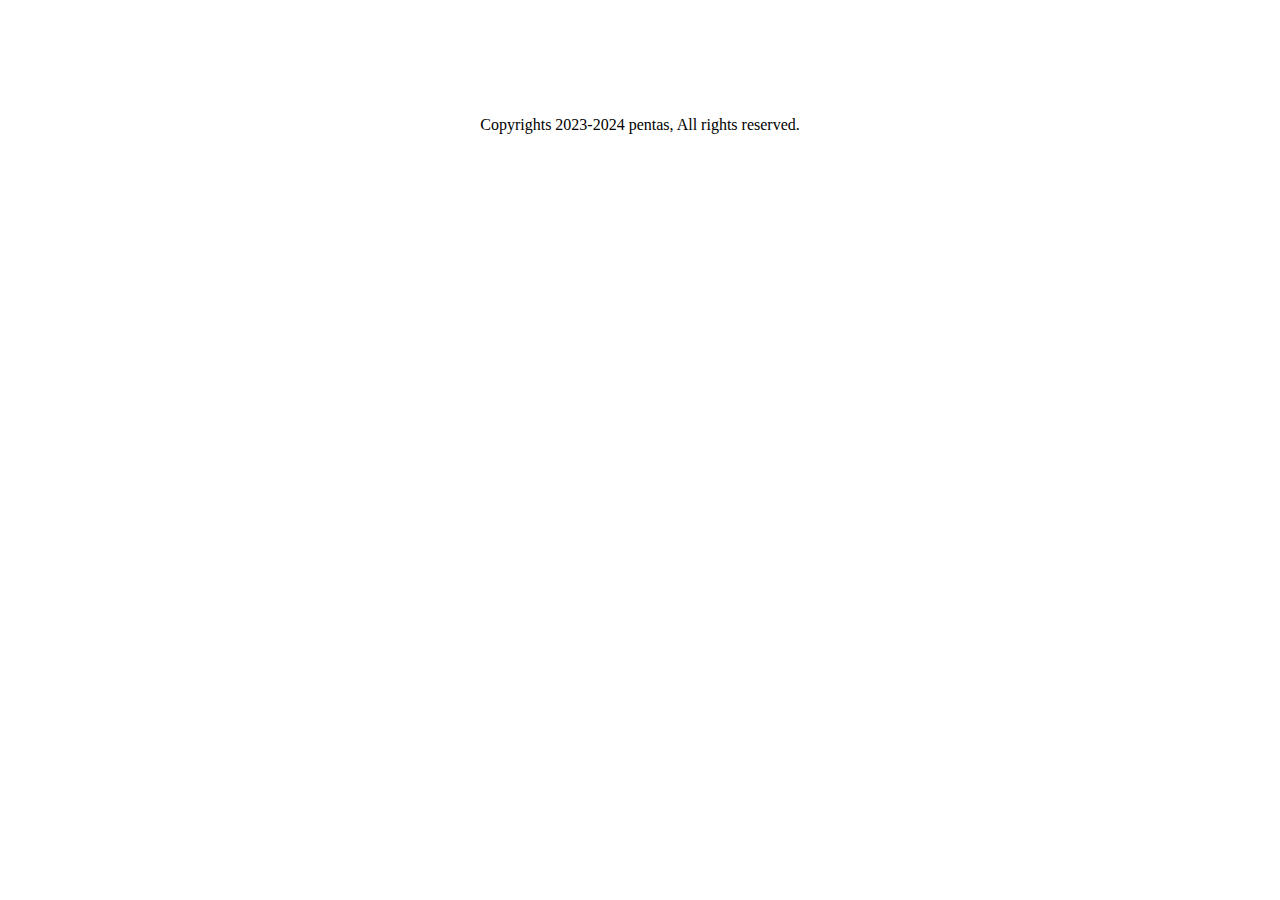
==== footer.html @ a5f3ba41 "Add files via upload" ====
<!DOCTYPE html>

<html lang="ja-JP">
    <head>
        <meta charset="UTF-8">
        <title>フッター(日本語版)</title>
    </head>
    <footer class="copyright">
        <center>
        <br>
        <br>
        <br>
        <br>
        <br>
        <br>
        Copyrights 2023-2024 pentas, All rights reserved.<br>
        </center>
    </footer><br>
</html>
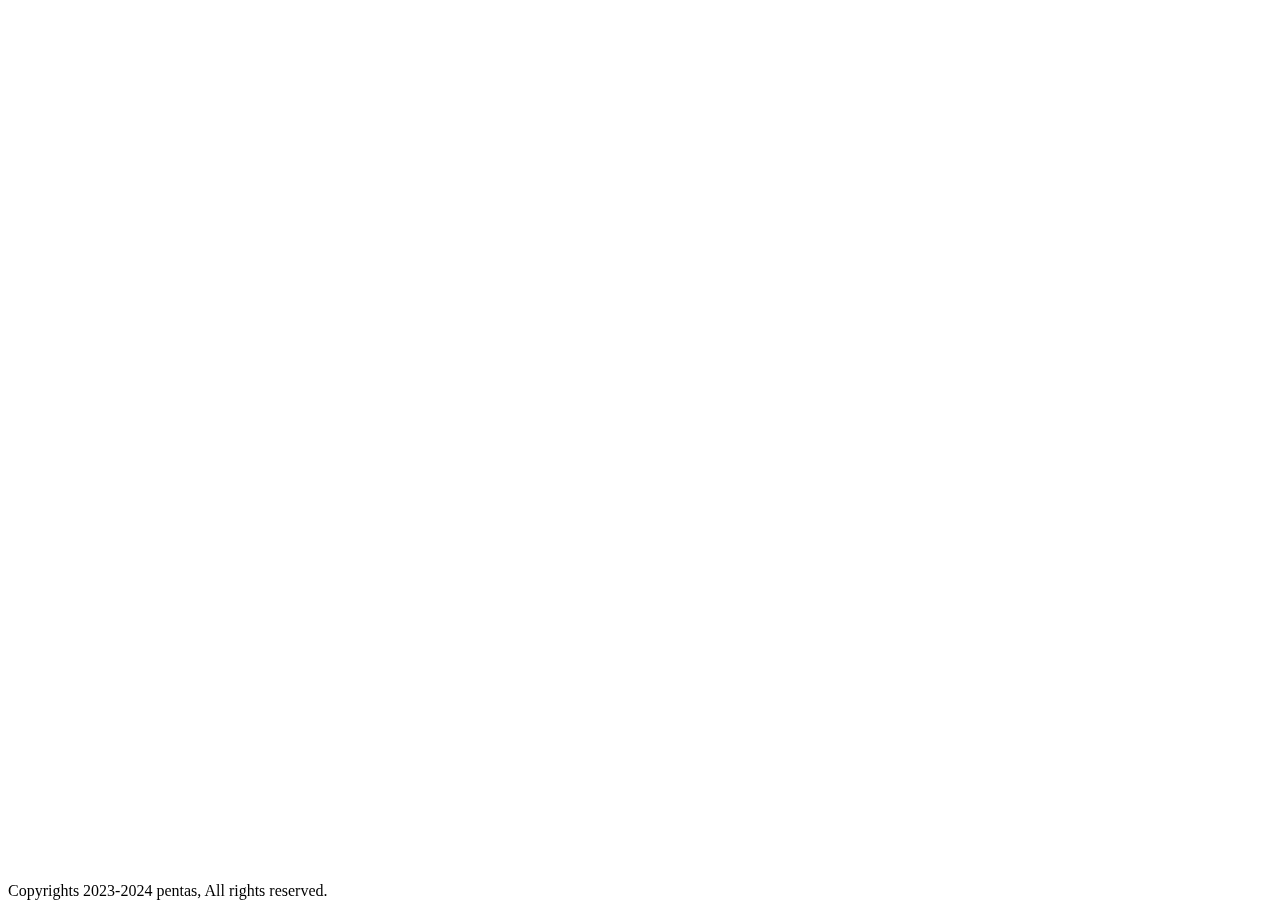
==== commit ea6e8964: "Update footer.html" ====
--- a/footer.html
+++ b/footer.html
@@ -3,9 +3,9 @@
 <html lang="ja-JP">
     <head>
         <meta charset="UTF-8">
-        <title>フッター(日本語版)</title>
+        <title>footer(All Language)</title>
     </head>
-    <footer class="copyright">
+    <footer class="copyright" style="bottom: 0; position: fixed;">
         <center>
         <br>
         <br>
@@ -16,4 +16,4 @@
         Copyrights 2023-2024 pentas, All rights reserved.<br>
         </center>
     </footer><br>
-</html>+</html>
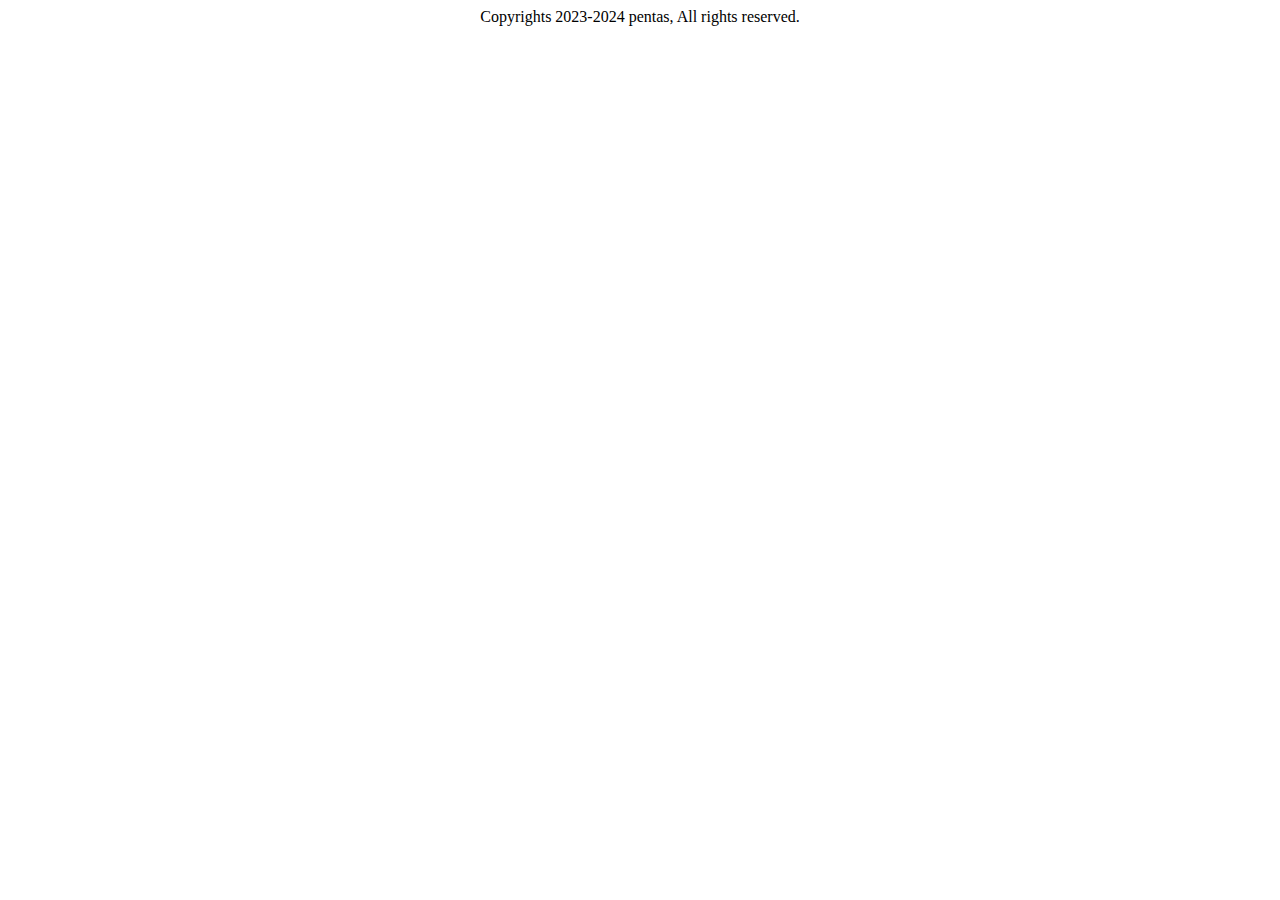
==== commit b317c7e6: "Add files via upload" ====
--- a/footer.html
+++ b/footer.html
@@ -5,14 +5,8 @@
         <meta charset="UTF-8">
         <title>footer(All Language)</title>
     </head>
-    <footer class="copyright" style="bottom: 0; position: fixed;">
+    <footer class="copyright" style="position: sticky;  text-align: center;">
         <center>
-        <br>
-        <br>
-        <br>
-        <br>
-        <br>
-        <br>
         Copyrights 2023-2024 pentas, All rights reserved.<br>
         </center>
     </footer><br>
